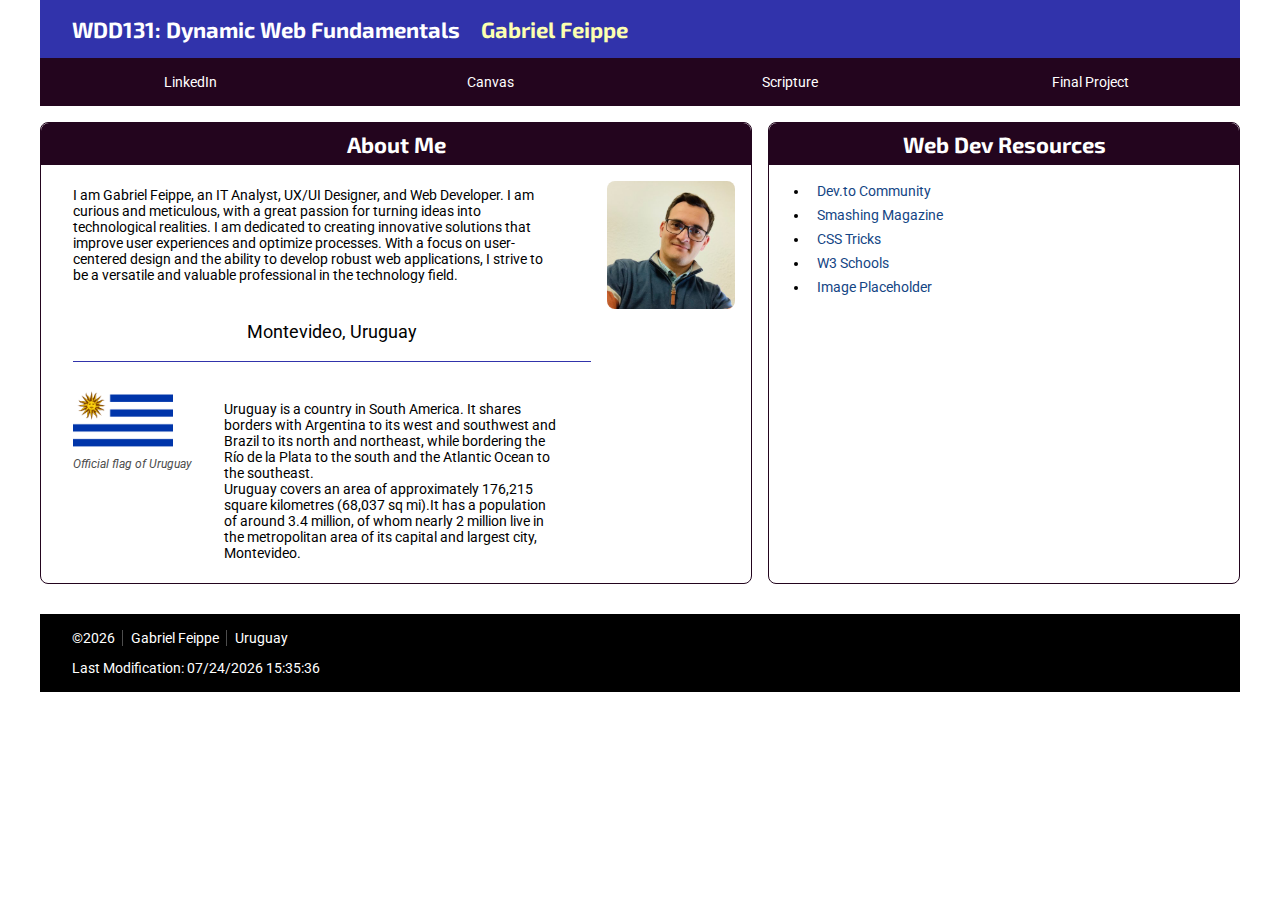
==== index.html @ 5f3ea496 "first version" ====
<!DOCTYPE html>
<html lang="en">

<head>
    <meta charset="UTF-8">
    <meta name="viewport" content="width=device-width, initial-scale=1.0">
    <title>WDD 131 - Dynamic Web Fundamentals - Gabriel Feippe</title>
    <meta name="description" content="WDD 131 - Dynamic Web Fundamentals - Gabriel Feippe - Assignament">
    <meta name="author" content="Gabriel Feippe">
    <link rel="preconnect" href="https://fonts.googleapis.com">
    <link rel="preconnect" href="https://fonts.gstatic.com" crossorigin>
    <link
        href="https://fonts.googleapis.com/css2?family=Exo+2:ital,wght@0,100..900;1,100..900&family=Roboto:ital,wght@0,100..900;1,100..900&display=swap"
        rel="stylesheet">
    <link rel="stylesheet" href="styles/base.css">
    <script src="scripts/getdates.js" defer></script>
</head>

<body>
    <header>
        <h1>WDD131: Dynamic Web Fundamentals <span>Gabriel Feippe</span></h1>
        <nav>
            <a href="https://uy.linkedin.com/in/feippe" target="_blank">LinkedIn</a>
            <a href="https://byupw.instructure.com/" target="_blank">Canvas</a>
            <a href="https://www.churchofjesuschrist.org/study/scriptures/pgp/moses/1?lang=eng&id=p39#p39"
                target="_blank">Scripture</a>
            <a href="#">Final Project</a>
        </nav>
    </header>
    <main>
        <section class="card" id="aboutMe">
            <h1>About Me</h1>
            <div>
                <p>I am Gabriel Feippe, an IT Analyst, UX/UI Designer, and Web Developer. I am curious and meticulous,
                    with a great passion for turning ideas into technological realities. I am dedicated to creating
                    innovative solutions that improve user experiences and optimize processes. With a focus on
                    user-centered design and the ability to develop robust web applications, I strive to be a versatile
                    and valuable professional in the technology field.</p>
                <div>
                    <span class="small-title">Montevideo, Uruguay</span>
                    <div>
                        <img src="images/flag_of_uruguay.png" width="512" height="342" loading="lazy" alt="Official flag of Uruguay">
                        <span>Official flag of Uruguay</span>
                    </div>
                    <p>Uruguay is a country in South America. It shares borders with Argentina to its west and southwest
                        and Brazil to its north and northeast, while bordering the Río de la Plata to the south and the
                        Atlantic Ocean to the southeast.<br>
                        Uruguay covers an area of approximately 176,215 square kilometres (68,037 sq mi).It has a
                        population of around 3.4 million, of whom nearly 2 million live in the metropolitan area of its
                        capital and largest city, Montevideo.</p>
                </div>
            </div>
            <div>
                <img src="images/3aw5_pa7_400x400.jpg" width="400" height="400" loading="lazy" alt="Gabriel Feippe">
            </div>
        </section>
        <section class="card">
            <h1>Web Dev Resources</h1>
            <ul>
                <li><a href="#">Dev.to Community</a></li>
                <li><a href="#">Smashing Magazine</a></li>
                <li><a href="#">CSS Tricks</a></li>
                <li><a href="#">W3 Schools</a></li>
                <li><a href="#">Image Placeholder</a></li>
            </ul>
        </section>
    </main>
    <footer>
        <p>
            <span id="currentYear"></span>
            <span>Gabriel Feippe</span>
            <span>Uruguay</span>
        </p>
        <p id="lastModified"></p>
    </footer>
</body>

</html>
---- styles/base.css ----
:root {
    --font-style-body: Roboto;
    --font-style-title: "Exo 2";

    --font-size-small: 12px;
    --font-size-body: 14px;
    --font-size-title: 22px;
    --font-size-small-title: 18px;

    --color-font-body: #151515;
    --color-font-title: #122d5b;

    --color-main: #3133ab;
    --color-secondary: #23051e;
    --color-tertiary: #43143b;

    --color-button-active: #57dd45;
    --color-button-pressed: #58a52f;
    --color-button-disabled: #c3c3c3;
    --color-button-hover: #58a52f;

    --color-links-active: #134584;
    --color-links-hover: #161c67;

    --color-text-note: #4d4d4d;

    --color-white: #FFF;
    --color-highlight: #fcffb0;
    --color-black: #000;

    --max-width: 1200px;

    --space-big: 32px;
    --space-normal: 16px;
    --space-small: 8px;
    --space-tiny: 4px;
}

body {
    margin: 0;
}

header,
main,
footer {
    max-width: var(--max-width);
    margin: 0 auto;
    font-family: var(--font-style-body);
    font-size: var(--font-size-body);
}

header {
    background-color: var(--color-main);
}

h1 {
    font-family: var(--font-style-title);
    font-size: var(--font-size-title);
    margin: 0;
    color: var(--color-white);
    padding: var(--space-normal) var(--space-big);
}

h1>span {
    color: var(--color-highlight);
    margin-left: var(--space-normal);
}

nav {
    display: flex;
    background-color: var(--color-secondary);
}

nav>a {
    flex: 1 1 100%;
    color: var(--color-white);
    text-decoration: none;
    text-align: center;
    padding: var(--space-normal) var(--space-big);
}

nav>a:hover {
    background-color: var(--color-tertiary);
}

main {
    padding: var(--space-normal) var(--space-big);
    display: grid;
    grid-template-columns: calc(60% - var(--space-small)) calc(40% - var(--space-small));
    gap: var(--space-normal);
}

.card {
    border: solid 1px var(--color-secondary);
    border-radius: var(--space-small);
}

.card>h1 {
    width: calc(100% - var(--space-big));
    padding: var(--space-small) var(--space-normal);
    text-align: center;
    background-color: var(--color-secondary);
    color: var(--color-white);
    border-top-left-radius: var(--space-small);
    border-top-right-radius: var(--space-small);
}

.card .small-title {
    display: inline-block;
    width: 100%;
    text-align: center;
    padding: var(--space-small) var(--space-normal);
    border-bottom: solid 1px var(--color-main);
    font-size: var(--font-size-small-title);
    margin-bottom: var(--space-normal);
}

.card ul li a {
    color: var(--color-links-active);
    padding: var(--space-tiny) var(--space-small);
    display: inline-block;
    text-decoration: none;
}

.card ul li a:hover {
    color: var(--color-links-hover);
    text-decoration: underline;
}

.card#aboutMe {
    display: grid;
    grid-template-columns: auto 160px;
    grid-template-rows: 42px auto;
}

.card#aboutMe>h1 {
    grid-column: span 2;
}

.card#aboutMe>div:nth-child(2)>div {
    display: grid;
    grid-template-columns: auto auto;
    grid-template-rows: 42px auto;
    gap: var(--space-big);
}

.card#aboutMe>div:nth-child(2)>div .small-title {
    grid-column: span 2;
    height: var(--space-big);
}

.card#aboutMe>div:nth-child(2)>div>div>span {
    display: block;
    font-size: var(--font-size-small);
    font-style: italic;
    color: var(--color-text-note);
}

.card#aboutMe div:nth-child(2) img {
    max-width: 100px;
    height: auto;
}

.card#aboutMe>div:nth-child(2)>* {
    padding: var(--space-small) var(--space-big);
}


.card#aboutMe div:nth-child(3) img {
    width: calc(100% - var(--space-big));
    height: auto;
    margin: var(--space-normal);
    border-radius: var(--space-small);
}

footer {
    background-color: var(--color-black);
    color: var(--color-white);
}

footer>p:nth-child(1) {
    padding: var(--space-normal) var(--space-big) 0 var(--space-big);
}

footer>p:nth-child(2) {
    padding: 0 var(--space-big) var(--space-normal) var(--space-big);
}

footer>p>span {
    border-left: solid 1px var(--color-text-note);
    padding-left: var(--space-small);
    padding-right: var(--space-tiny);
}

footer>p>span:first-child {
    border: none;
    padding-left: 0;
}
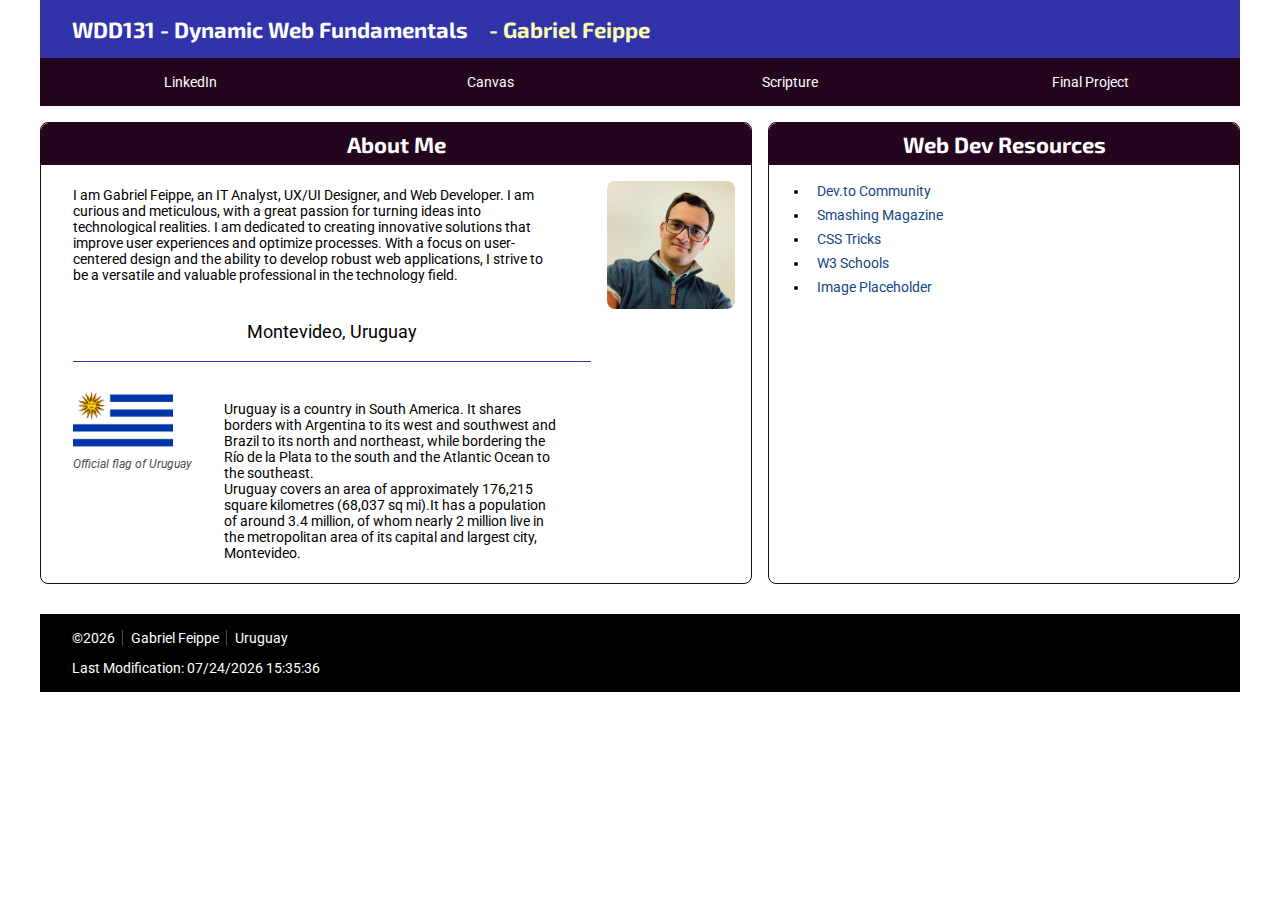
==== commit 508c3c23: "fix in text h1" ====
--- a/index.html
+++ b/index.html
@@ -18,7 +18,7 @@
 
 <body>
     <header>
-        <h1>WDD131: Dynamic Web Fundamentals <span>Gabriel Feippe</span></h1>
+        <h1>WDD131 - Dynamic Web Fundamentals <span>- Gabriel Feippe</span></h1>
         <nav>
             <a href="https://uy.linkedin.com/in/feippe" target="_blank">LinkedIn</a>
             <a href="https://byupw.instructure.com/" target="_blank">Canvas</a>
@@ -29,7 +29,7 @@
     </header>
     <main>
         <section class="card" id="aboutMe">
-            <h1>About Me</h1>
+            <h2>About Me</h2>
             <div>
                 <p>I am Gabriel Feippe, an IT Analyst, UX/UI Designer, and Web Developer. I am curious and meticulous,
                     with a great passion for turning ideas into technological realities. I am dedicated to creating
@@ -39,7 +39,8 @@
                 <div>
                     <span class="small-title">Montevideo, Uruguay</span>
                     <div>
-                        <img src="images/flag_of_uruguay.png" width="512" height="342" loading="lazy" alt="Official flag of Uruguay">
+                        <img src="images/flag_of_uruguay.png" width="512" height="342" loading="lazy"
+                            alt="Official flag of Uruguay">
                         <span>Official flag of Uruguay</span>
                     </div>
                     <p>Uruguay is a country in South America. It shares borders with Argentina to its west and southwest
@@ -55,7 +56,7 @@
             </div>
         </section>
         <section class="card">
-            <h1>Web Dev Resources</h1>
+            <h2>Web Dev Resources</h2>
             <ul>
                 <li><a href="#">Dev.to Community</a></li>
                 <li><a href="#">Smashing Magazine</a></li>
--- a/styles/base.css
+++ b/styles/base.css
@@ -95,7 +95,7 @@
     border-radius: var(--space-small);
 }
 
-.card>h1 {
+.card>h2 {
     width: calc(100% - var(--space-big));
     padding: var(--space-small) var(--space-normal);
     text-align: center;
@@ -103,6 +103,9 @@
     color: var(--color-white);
     border-top-left-radius: var(--space-small);
     border-top-right-radius: var(--space-small);
+    font-family: var(--font-style-title);
+    font-size: var(--font-size-title);
+    margin: 0;
 }
 
 .card .small-title {
@@ -133,7 +136,7 @@
     grid-template-rows: 42px auto;
 }
 
-.card#aboutMe>h1 {
+.card#aboutMe>h2 {
     grid-column: span 2;
 }
 
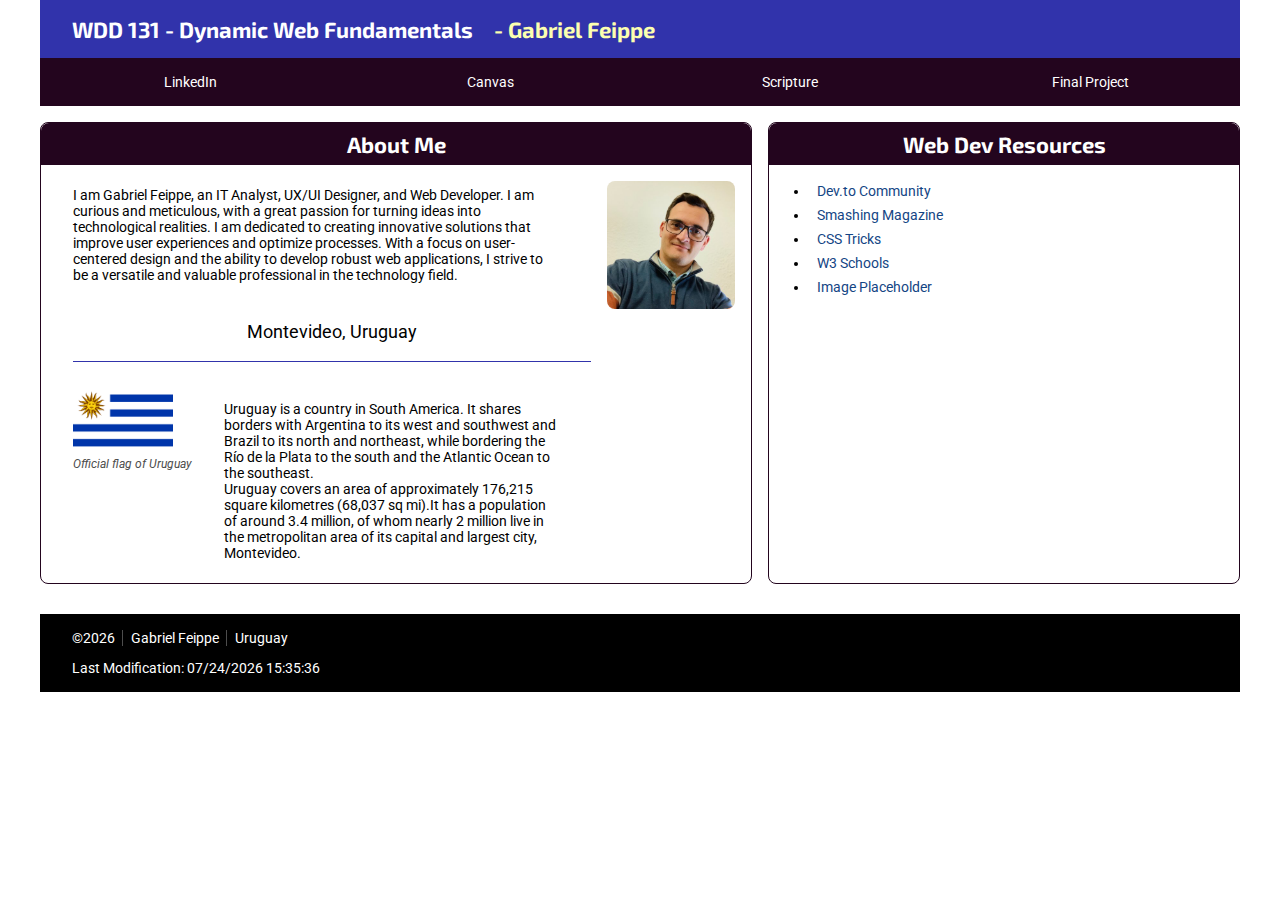
==== commit f663e393: "change title in h1" ====
--- a/index.html
+++ b/index.html
@@ -18,7 +18,7 @@
 
 <body>
     <header>
-        <h1>WDD131 - Dynamic Web Fundamentals <span>- Gabriel Feippe</span></h1>
+        <h1>WDD 131 - Dynamic Web Fundamentals <span>- Gabriel Feippe</span></h1>
         <nav>
             <a href="https://uy.linkedin.com/in/feippe" target="_blank">LinkedIn</a>
             <a href="https://byupw.instructure.com/" target="_blank">Canvas</a>
